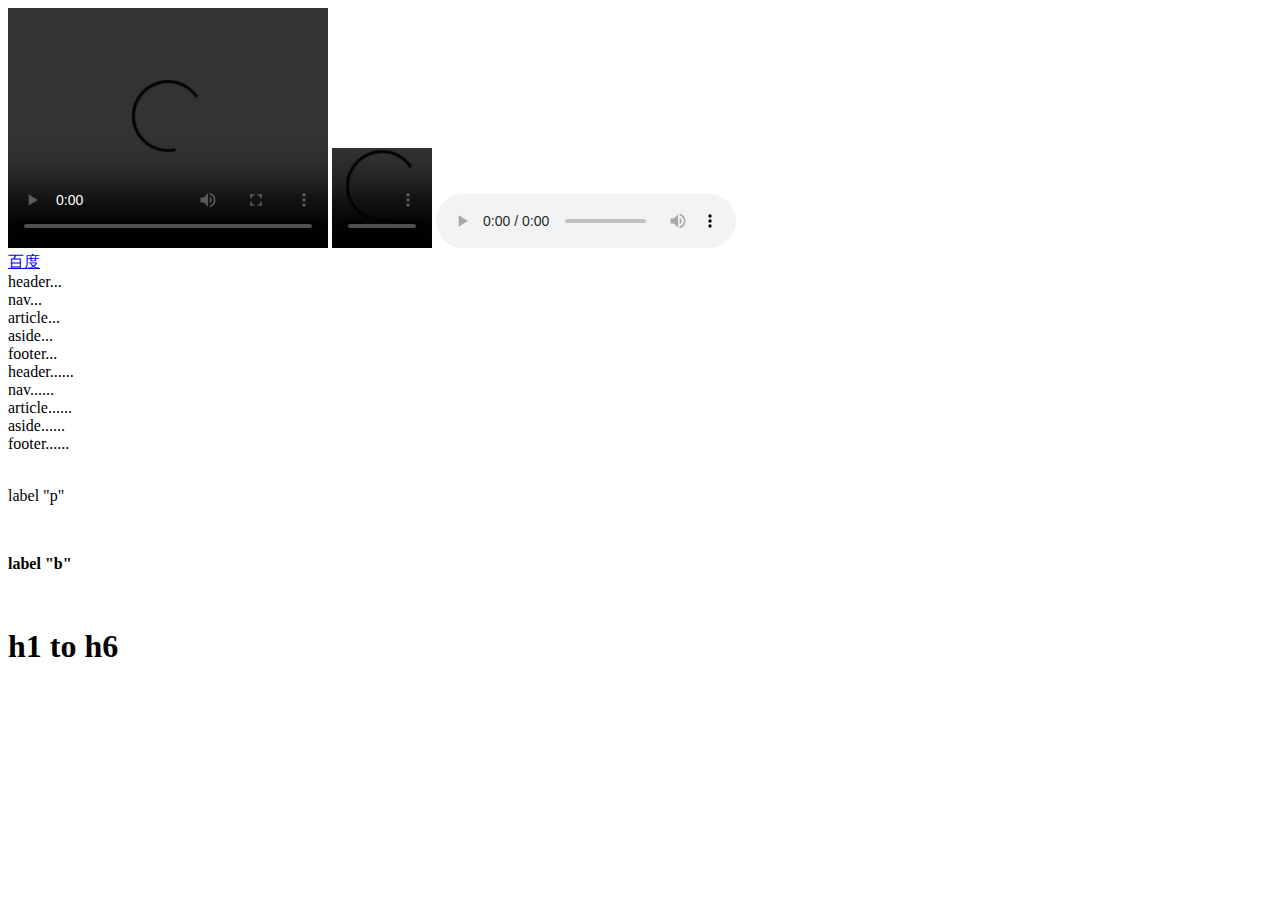
==== HTML/FirstHtml5.html @ f84b97b5 "WEB前端" ====
<!DOCTYPE html>
<html lang="en">
<head>
    <meta charset="UTF-8">
    <title>HelloHTML</title>
</head>
<body>
<! --Video And Audio -->
<video width="320" height="240" controls>
    <source src="Source/2018-12-29%2018-53-57-597.mp4">
</video>
<video width="100" height="100" controls>
    <source src="Source/hemanting.mp3">
</video>
<audio controls>
    <source src="Source/hemanting.mp3" type="audio/mpeg">
</audio>
<br>
<a href="https://www.baidu.com/">百度</a>

<!--id is used to describe the layout of the web page-->
<div id="header">header...</div>
<div id="nav">nav...</div>
<div id="article">article...</div>
<div id="aside">aside...</div>
<div id="footer">footer...</div>
<header>header......</header>
<nav>nav......</nav>
<article>article......</article>
<aside>aside......</aside>
<footer>footer......</footer>
<br>
<p> label "p" </p>
<br>
<p>
    <b>label "b" </b>
</p><br>

<h1>h1 to h6 </h1>




</body>
</html>
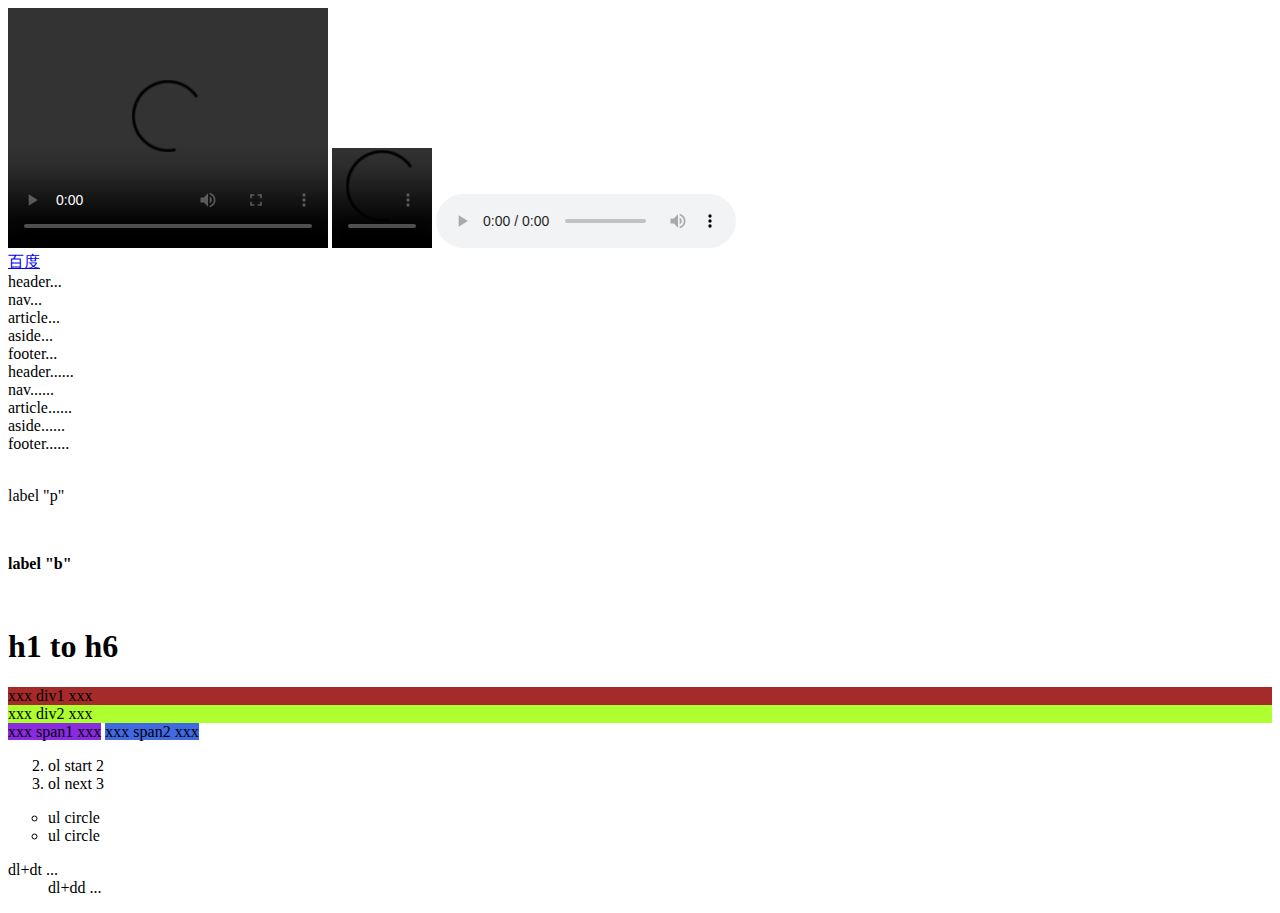
==== commit 7208a778: "WEB前端" ====
--- a/HTML/FirstHtml5.html
+++ b/HTML/FirstHtml5.html
@@ -38,8 +38,32 @@
 
 <h1>h1 to h6 </h1>
 
+<!--块容器 div 默认一行 div作用是分行 多个div在多行-->
+<div style="background-color: brown">xxx div1 xxx</div>
+<div style="background-color: greenyellow">xxx div2 xxx</div>
 
+<!--行间容器 span 多个span在同一行-->
+<span style="background-color: blueviolet">xxx span1 xxx</span>
+<span style="background-color: royalblue">xxx span2 xxx</span>
+<br>
 
+<!-- ol有序列表 type值：1，a，A,罗马大写I,罗马数字小写i -->
+<ol type="1" start="2">
+    <li>ol start 2 </li>
+    <li>ol next  3 </li>
+</ol>
+
+<!--ul 无序列表 type的值：disc实心圆点（默认），circle空心圆圈，square方形-->
+<ul type="circle">
+    <li>ul circle</li>
+    <li>ul circle</li>
+</ul>
+
+<!--dl自定义列表-->
+<dl>
+    <dt>dl+dt ...</dt>
+    <dd>dl+dd ...</dd>
+</dl>
 
 </body>
 </html>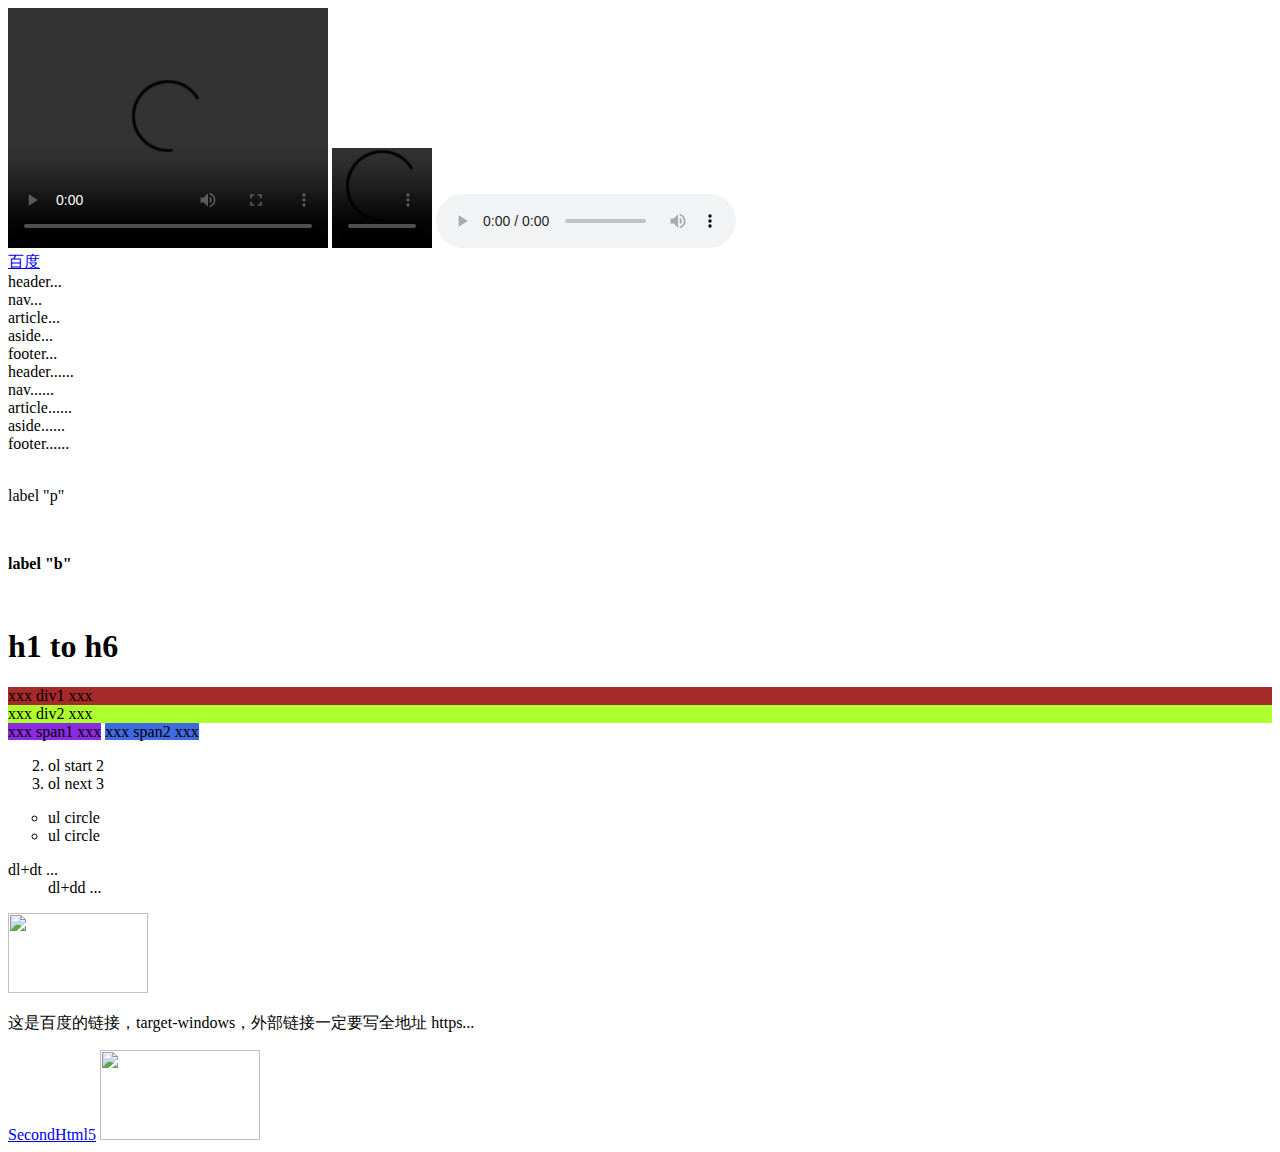
==== commit 8179d557: "WEB前端测试Html5页面" ====
--- a/HTML/FirstHtml5.html
+++ b/HTML/FirstHtml5.html
@@ -65,5 +65,21 @@
     <dd>dl+dd ...</dd>
 </dl>
 
+<!-- section章节 -->
+<section>
+    <a href="https://www.baidu.com" target="target-windows"><img src="Source/bd_logo1.png" style="height: 80px;width: 140px"></a>
+    <p>这是百度的链接，target-windows，外部链接一定要写全地址 https...</p>
+</section>
+
+<div>
+    <span>
+        <a href="SecondHtml5.html" target="_blank">SecondHtml5</a>
+        <img src="Source/ALight.jpg" style="height: 90px;width: 160px;">
+    </span>
+</div>
+
+
+
+
 </body>
 </html>